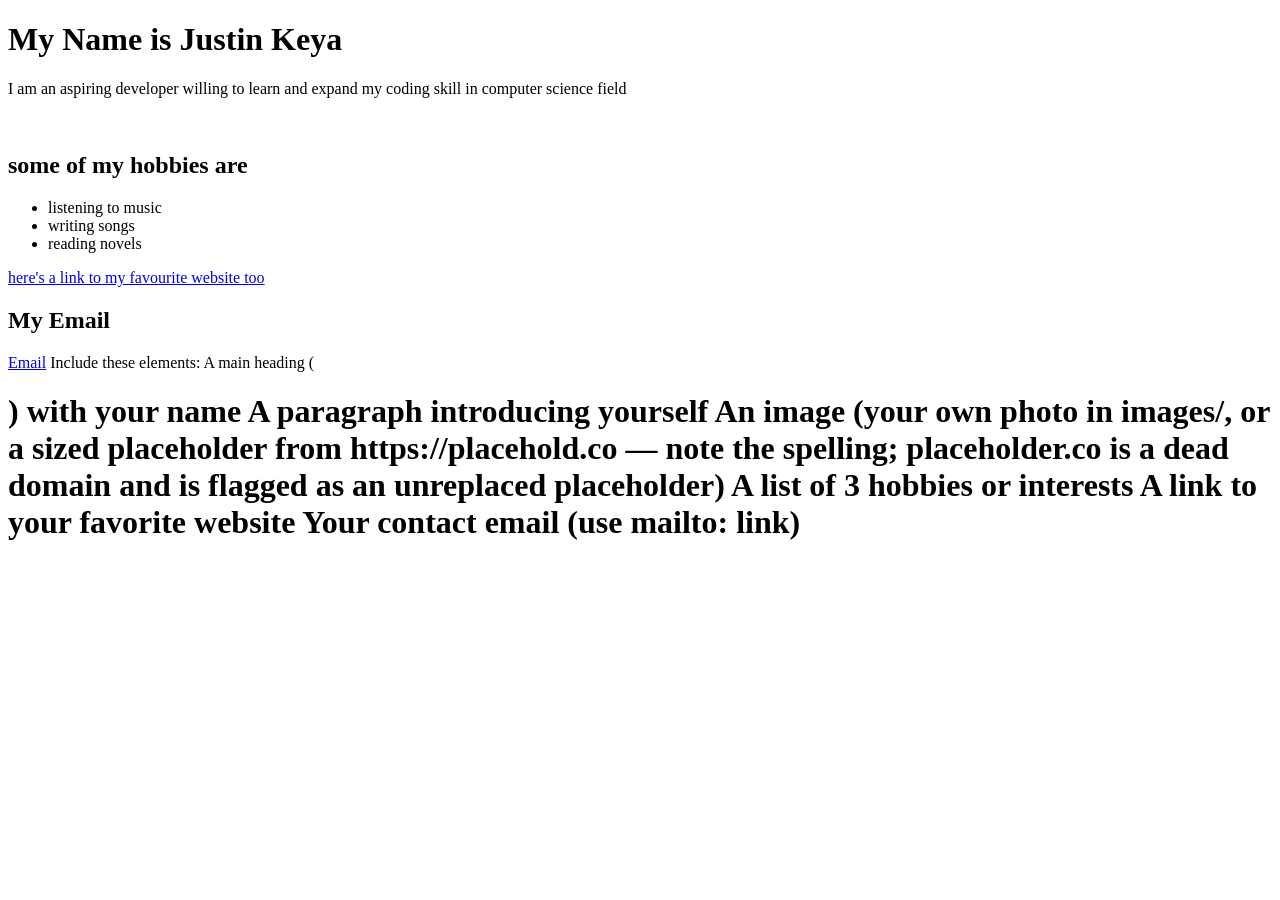
==== index.html @ 7fd4b3b4 "Create personal about me page in index.html Added personal introduction, hobbies, and contact inform" ====
<!DOCTYPE html>
<html lang="en">
<head>
    <meta charset="UTF-8">
    <meta name="viewport" content="width=device-width, initial-scale=1.0">
    <title>Justin Keya - About Me</title>
</head>
<body>
  <h1> My Name is Justin Keya </h1>
  <p>
    I am an aspiring developer willing to learn and 
    expand my coding skill in computer science field
  </p>
  <img href="https://">
  <h2>some of my hobbies are</h2>
  <ul>
    <li>listening to music</li>
    <li>writing songs</li>
    <li>reading novels</li>
  </ul>
  <a href="https://soundcloud.com">here's a
    link to my favourite website too</a>
  <h2> My Email </h2>
  <a href="mailto: justinpk561@gmail.com">Email</a>
</body>
</html>
Include these elements:

 A main heading (<h1>) with your name
 A paragraph introducing yourself
 An image (your own photo in images/, or a sized placeholder from https://placehold.co — note the spelling; placeholder.co is a dead domain and is flagged as an unreplaced placeholder)
 A list of 3 hobbies or interests
 A link to your favorite website
 Your contact email (use mailto: link)
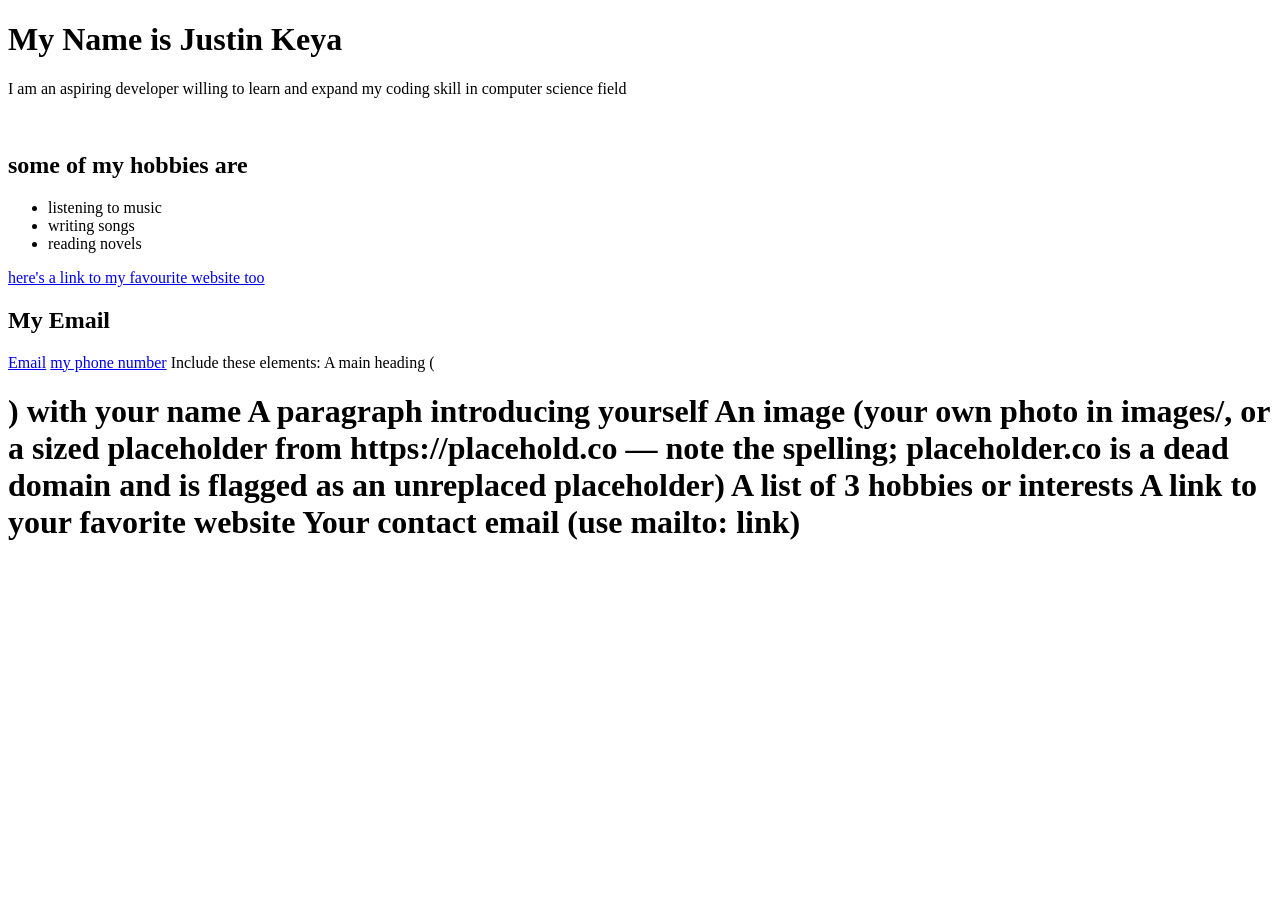
==== commit 4f12afc9: "Update index.html" ====
--- a/index.html
+++ b/index.html
@@ -22,6 +22,7 @@
     link to my favourite website too</a>
   <h2> My Email </h2>
   <a href="mailto: justinpk561@gmail.com">Email</a>
+    <a href="tel;+254758441254">my phone number</a>
 </body>
 </html>
 Include these elements:
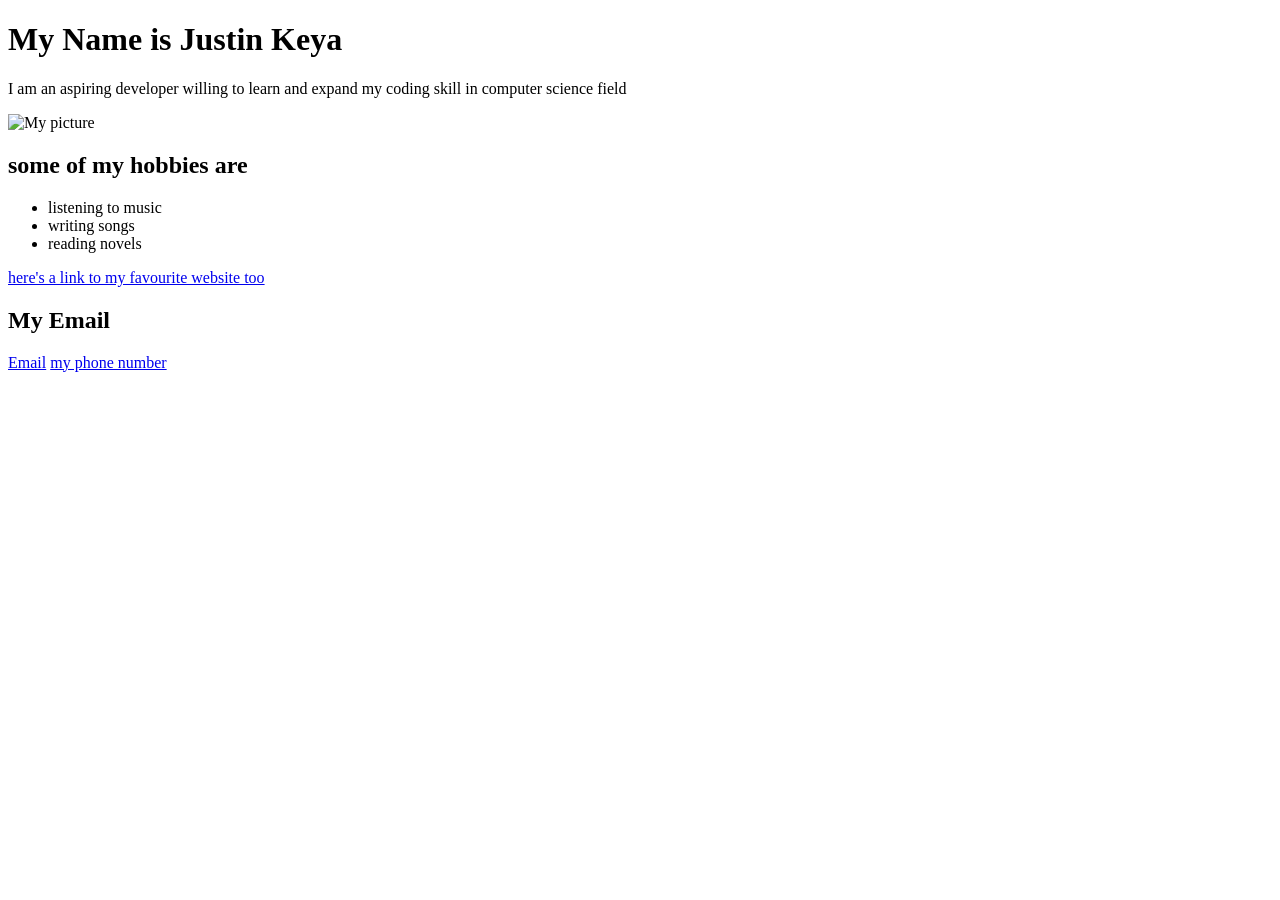
==== commit fd116b5b: "Update index.html" ====
--- a/index.html
+++ b/index.html
@@ -11,7 +11,7 @@
     I am an aspiring developer willing to learn and 
     expand my coding skill in computer science field
   </p>
-  <img href="https://">
+  <img src="picture.jpg" alt="My picture">
   <h2>some of my hobbies are</h2>
   <ul>
     <li>listening to music</li>
@@ -25,11 +25,3 @@
     <a href="tel;+254758441254">my phone number</a>
 </body>
 </html>
-Include these elements:
-
- A main heading (<h1>) with your name
- A paragraph introducing yourself
- An image (your own photo in images/, or a sized placeholder from https://placehold.co — note the spelling; placeholder.co is a dead domain and is flagged as an unreplaced placeholder)
- A list of 3 hobbies or interests
- A link to your favorite website
- Your contact email (use mailto: link)
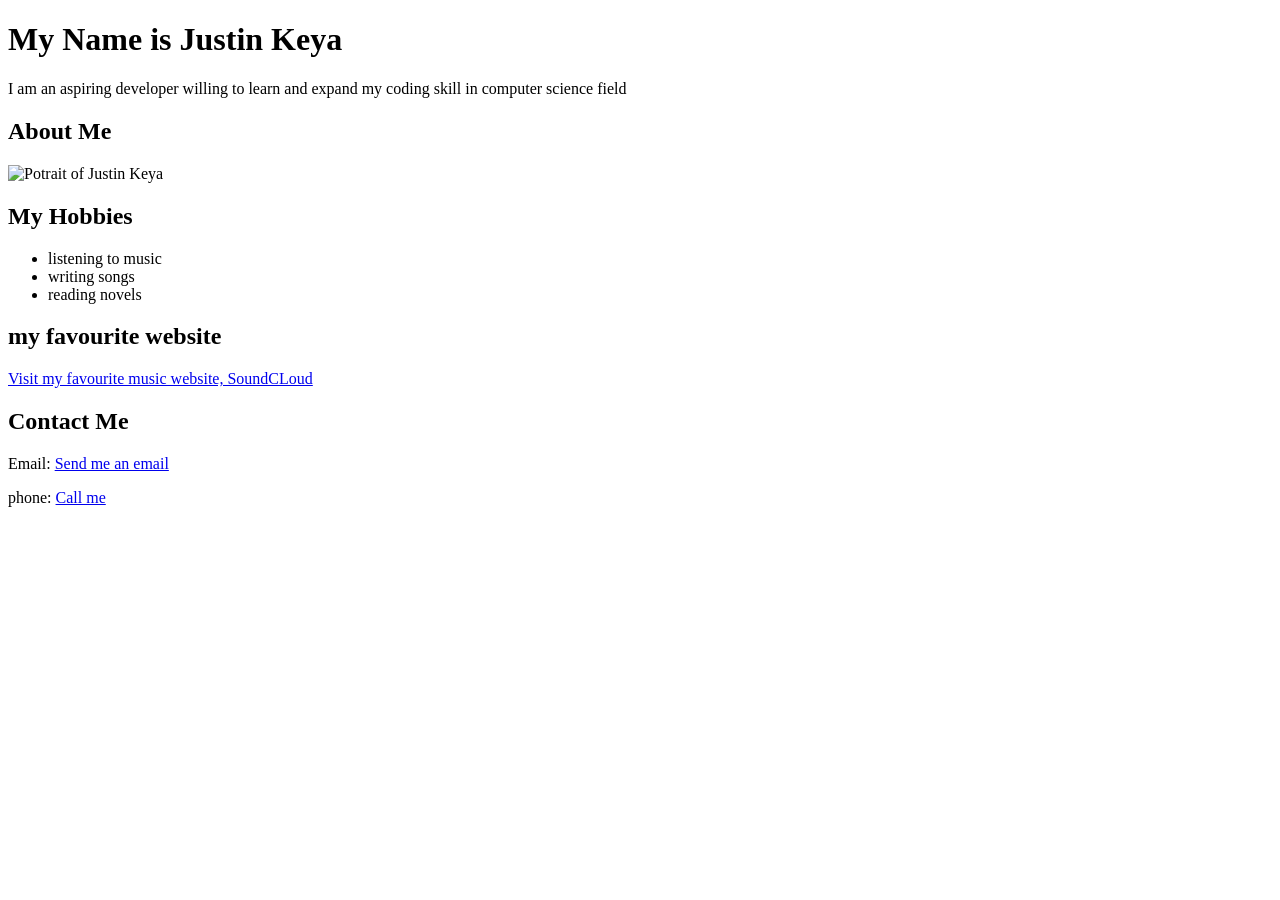
==== commit d1d5a1ca: "Enhance index.html with additional sections and content Updated the HTML structure to include sectio" ====
--- a/index.html
+++ b/index.html
@@ -5,23 +5,52 @@
     <meta name="viewport" content="width=device-width, initial-scale=1.0">
     <title>Justin Keya - About Me</title>
 </head>
+    
 <body>
+    <header>
   <h1> My Name is Justin Keya </h1>
   <p>
     I am an aspiring developer willing to learn and 
     expand my coding skill in computer science field
   </p>
-  <img src="picture.jpg" alt="My picture">
-  <h2>some of my hobbies are</h2>
+    </header>
+    
+    <main>
+        <section>
+            <h2>About Me</h2>
+  <img src="picture.jpg" 
+      alt="Potrait of Justin Keya">
+        </section>
+        
+        <section>
+  <h2>My Hobbies</h2>
   <ul>
     <li>listening to music</li>
     <li>writing songs</li>
     <li>reading novels</li>
   </ul>
-  <a href="https://soundcloud.com">here's a
-    link to my favourite website too</a>
-  <h2> My Email </h2>
-  <a href="mailto: justinpk561@gmail.com">Email</a>
-    <a href="tel;+254758441254">my phone number</a>
+        </section>
+        
+        <section>
+            <h2>my favourite website</h2>
+  <a href="https://soundcloud.com">Visit my favourite music website, SoundCLoud</a>
+        </section>
+
+        <section>
+            <h2>Contact Me</h2>
+  <p>
+      Email:
+  <a
+      href="mailto:justinpk561@gmail.com">
+  Send me an email</a>
+  </p>
+            <p>
+                phone:
+                <a href="tel:+254758441254">
+                    Call me
+                </a>
+            </p>
+        </section>
+    </main>
 </body>
 </html>
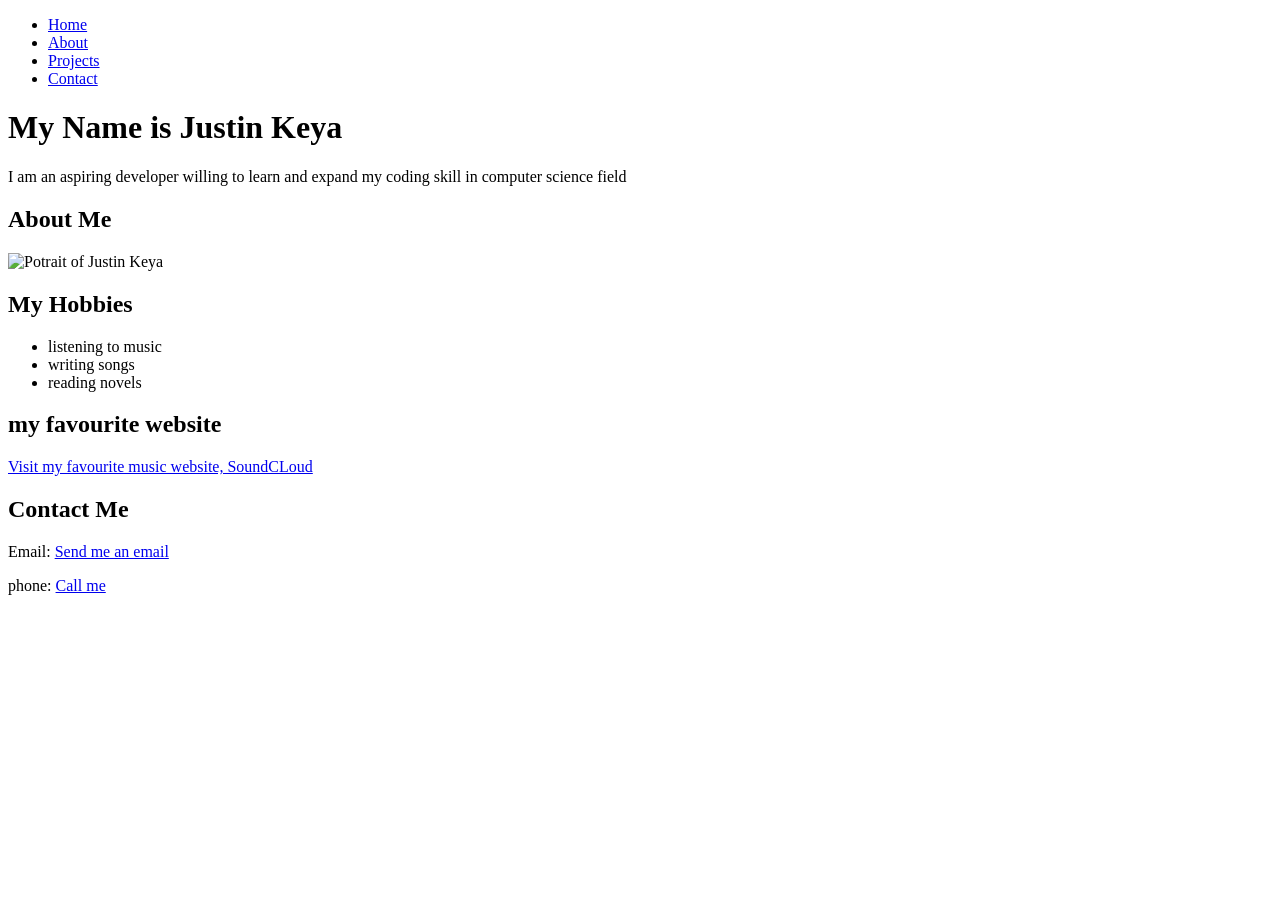
==== commit 17e9a511: "Add navigation menu to index.html Added a navigation menu" ====
--- a/index.html
+++ b/index.html
@@ -7,6 +7,18 @@
 </head>
     
 <body>
+    
+<nav aria-label="Main navigation">
+    <ul>
+        <li>
+            <a href="index.html" aria-current="page">Home</a>
+        </li>
+        <li><a href="about.html">About</a></li>
+        <li><a href="projects.html">Projects</a></li>
+        <li><a href="contact.html">Contact</a></li>
+    </ul>
+</nav>
+    
     <header>
   <h1> My Name is Justin Keya </h1>
   <p>
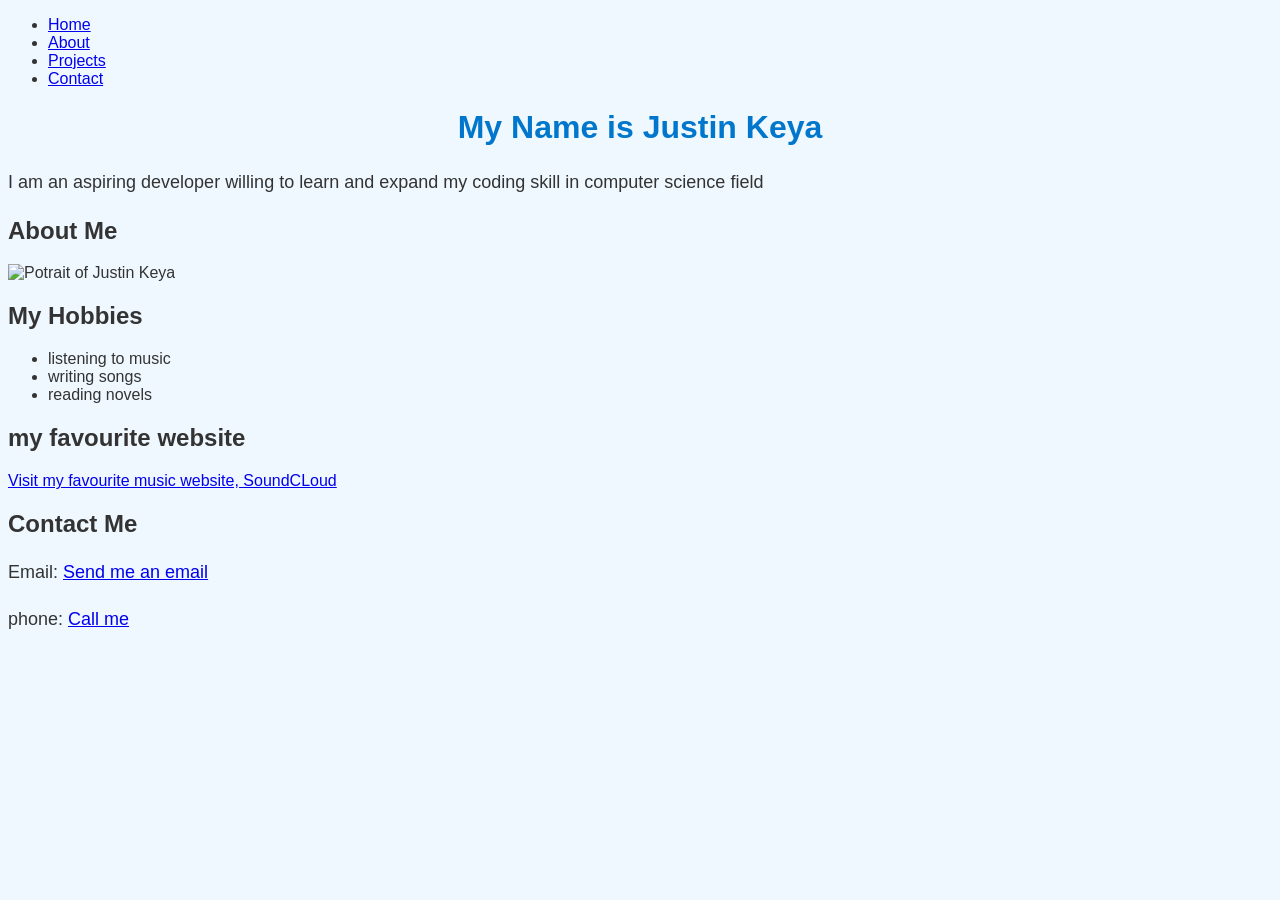
==== commit da54d8bf: "Update index.htmlConnect CSS to homepage" ====
--- a/index.html
+++ b/index.html
@@ -3,7 +3,8 @@
 <head>
     <meta charset="UTF-8">
     <meta name="viewport" content="width=device-width, initial-scale=1.0">
-    <title>Justin Keya - About Me</title>
+<link rel="stylesheet" href="styles.css">
+    <title>Justin Keya - My portfolio</title>
 </head>
     
 <body>
--- a/styles.css
+++ b/styles.css
@@ -0,0 +1,18 @@
+
+/* My First CSS Styles */
+
+body {
+    background-color: #f0f8ff;
+    font-family: Arial, sans-serif;
+    color: #333333;
+}
+
+h1 {
+    color: #0077cc;
+    text-align: center;
+}
+
+p {
+    font-size: 18px;
+    line-height: 1.6;
+}
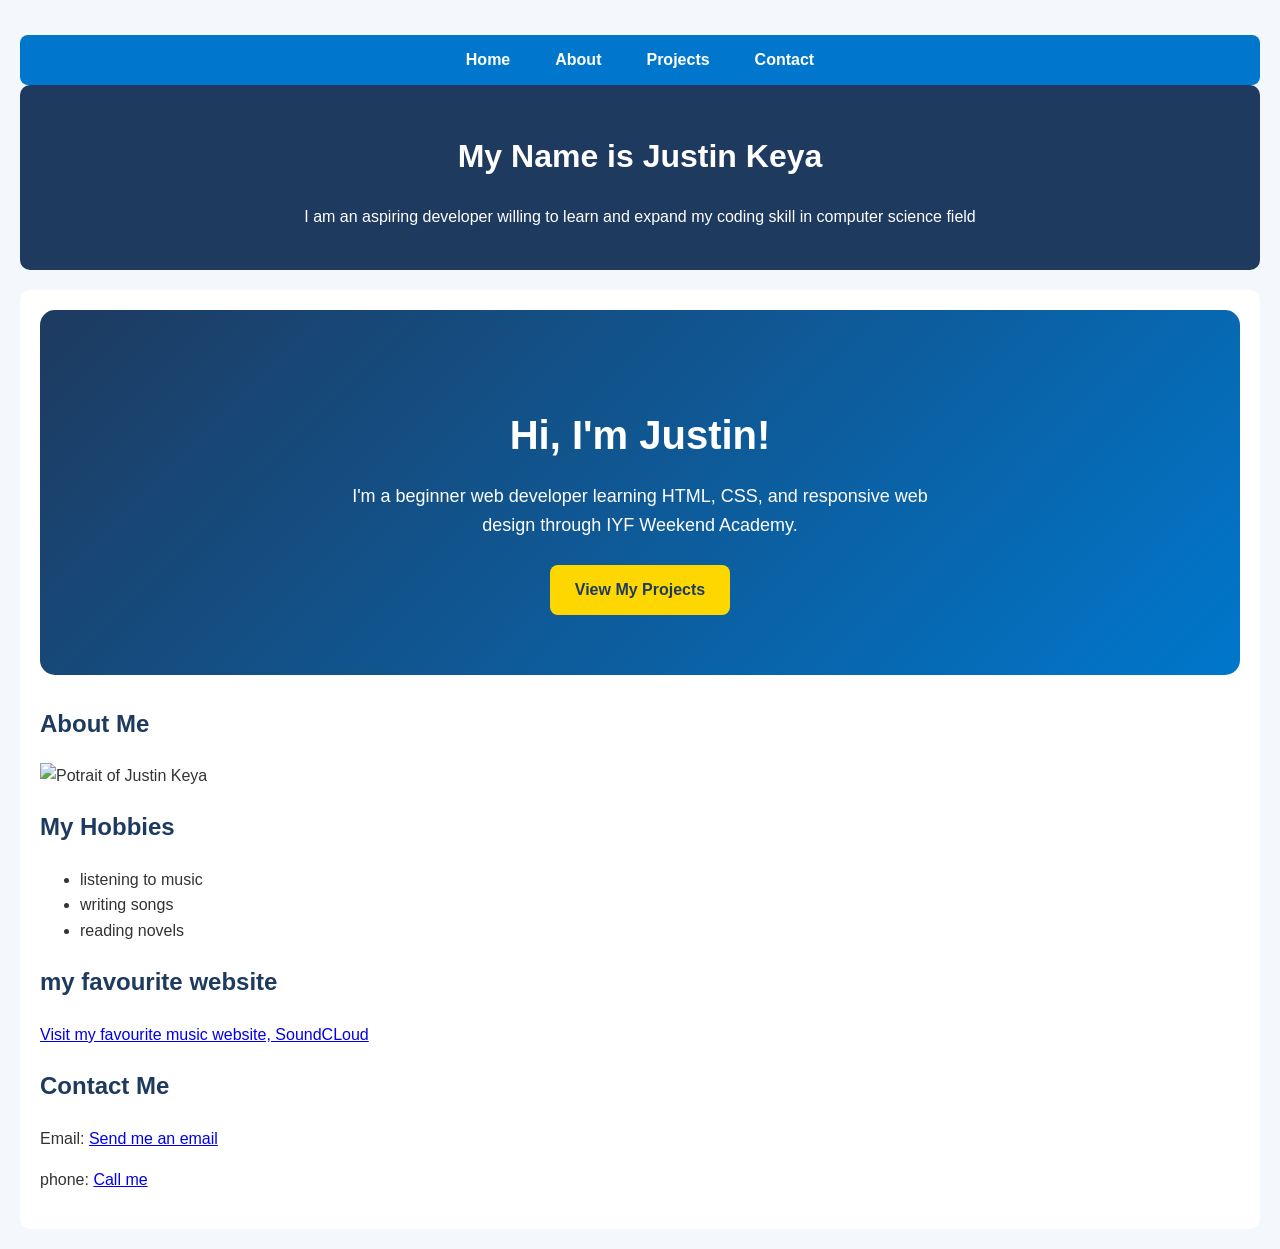
==== commit 877ce866: "Update index.html Add hero section to homepage" ====
--- a/index.html
+++ b/index.html
@@ -29,6 +29,20 @@
     </header>
     
     <main>
+<section class="hero">
+    <h1>Hi, I'm Justin!</h1>
+
+    <p>
+        I'm a beginner web developer learning HTML,
+        CSS, and responsive web design through
+        IYF Weekend Academy.
+    </p>
+
+    <a href="projects.html" class="button">
+        View My Projects
+    </a>
+</section>
+
         <section>
             <h2>About Me</h2>
   <img src="picture.jpg" 
--- a/styles.css
+++ b/styles.css
@@ -1,18 +1,242 @@
 
-/* My First CSS Styles */
+/* Week 02 - CSS Styling */
+
+* {
+    box-sizing: border-box;
+}
 
 body {
-    background-color: #f0f8ff;
+    background-color: #f4f7fb;
     font-family: Arial, sans-serif;
     color: #333333;
+    margin: 0;
+    padding: 20px;
+    line-height: 1.6;
+}
+
+header {
+    background-color: #1e3a5f;
+    color: white;
+    padding: 25px;
+    text-align: center;
+    border-radius: 10px;
 }
 
 h1 {
     color: #0077cc;
-    text-align: center;
-}
-
-p {
+}
+
+header h1 {
+    color: white;
+}
+
+h2 {
+    color: #1e3a5f;
+}
+
+nav {
+    background-color: #0077cc;
+    padding: 12px;
+    margin-top: 15px;
+    border-radius: 8px;
+}
+
+nav a {
+    color: white;
+    text-decoration: none;
+    margin: 10px;
+}
+
+main {
+    background-color: white;
+    padding: 20px;
+    margin-top: 20px;
+    border-radius: 10px;
+}
+
+footer {
+    text-align: center;
+    margin-top: 20px;
+    padding: 15px;
+    color: #555555;
+}
+
+/* Flexbox Navigation */
+
+nav ul {
+    display: flex;
+    justify-content: center;
+    align-items: center;
+    gap: 25px;
+    list-style: none;
+    padding: 0;
+    margin: 0;
+    flex-wrap: wrap;
+}
+
+nav a {
+    text-decoration: none;
+    color: white;
+    font-weight: bold;
+}
+
+nav a:hover {
+    color: #ffd700;
+}
+
+/* CSS Grid - Project Gallery */
+
+.project-gallery {
+    display: grid;
+    grid-template-columns: repeat(3, 1fr);
+    gap: 20px;
+    margin-top: 20px;
+}
+
+.project-card {
+    background-color: #ffffff;
+    padding: 20px;
+    border-radius: 10px;
+    box-shadow: 0 4px 8px rgba(0, 0, 0, 0.1);
+    text-align: center;
+}
+
+/* Responsive layout for smaller screens */
+
+@media (max-width: 768px) {
+    .project-gallery {
+        grid-template-columns: repeat(2, 1fr);
+    }
+}
+
+@media (max-width: 480px) {
+    .project-gallery {
+        grid-template-columns: 1fr;
+    }
+}
+
+/* Responsive Design */
+
+/* Tablets */
+@media (max-width: 768px) {
+    body {
+        padding: 15px;
+    }
+
+    .project-gallery {
+        grid-template-columns: repeat(2, 1fr);
+    }
+
+    header {
+        padding: 20px;
+    }
+}
+
+/* Mobile phones */
+@media (max-width: 480px) {
+    body {
+        padding: 10px;
+    }
+
+    .project-gallery {
+        grid-template-columns: 1fr;
+    }
+
+    nav ul {
+        flex-direction: column;
+        gap: 10px;
+    }
+
+    h1 {
+        font-size: 24px;
+    }
+
+    main {
+        padding: 15px;
+    }
+}
+
+/* Responsive images */
+img {
+    max-width: 100%;
+    height: auto;
+}
+
+/* Button Styling */
+
+.button {
+    background-color: #0077cc;
+    color: white;
+    padding: 12px 25px;
+    border: none;
+    border-radius: 8px;
+    font-size: 16px;
+    font-weight: bold;
+    cursor: pointer;
+    transition: background-color 0.3s ease;
+}
+
+/* Hover Effect */
+
+.button:hover {
+    background-color: #004c99;
+    transform: scale(1.05);
+}
+
+/* Project Card Styling */
+
+.project-card {
+    background-color: #ffffff;
+    padding: 25px;
+    border-radius: 12px;
+    border: 1px solid #e0e0e0;
+    box-shadow: 0 4px 10px rgba(0, 0, 0, 0.08);
+    transition: transform 0.3s ease, box-shadow 0.3s ease;
+}
+
+/* Card Hover Effect */
+
+.project-card:hover {
+    transform: translateY(-5px);
+    box-shadow: 0 8px 20px rgba(0, 0, 0, 0.15);
+}
+
+.project-card h3 {
+    color: #1e3a5f;
+    margin-top: 0;
+}
+
+.project-card p {
+    color: #555555;
+}
+
+
+/* Hero Section */
+
+.hero {
+    background: linear-gradient(135deg, #1e3a5f, #0077cc);
+    color: white;
+    text-align: center;
+    padding: 60px 20px;
+    border-radius: 15px;
+    margin-bottom: 30px;
+}
+
+.hero h1 {
+    color: white;
+    font-size: 40px;
+    margin-bottom: 15px;
+}
+
+.hero p {
     font-size: 18px;
-    line-height: 1.6;
-}
+    max-width: 600px;
+    margin: 0 auto 25px;
+}
+
+.hero .button {
+    display: inline-block;
+    background-color: #ffd700;
+    color: #1e3a5f;
+    text-decoration: none;
+}
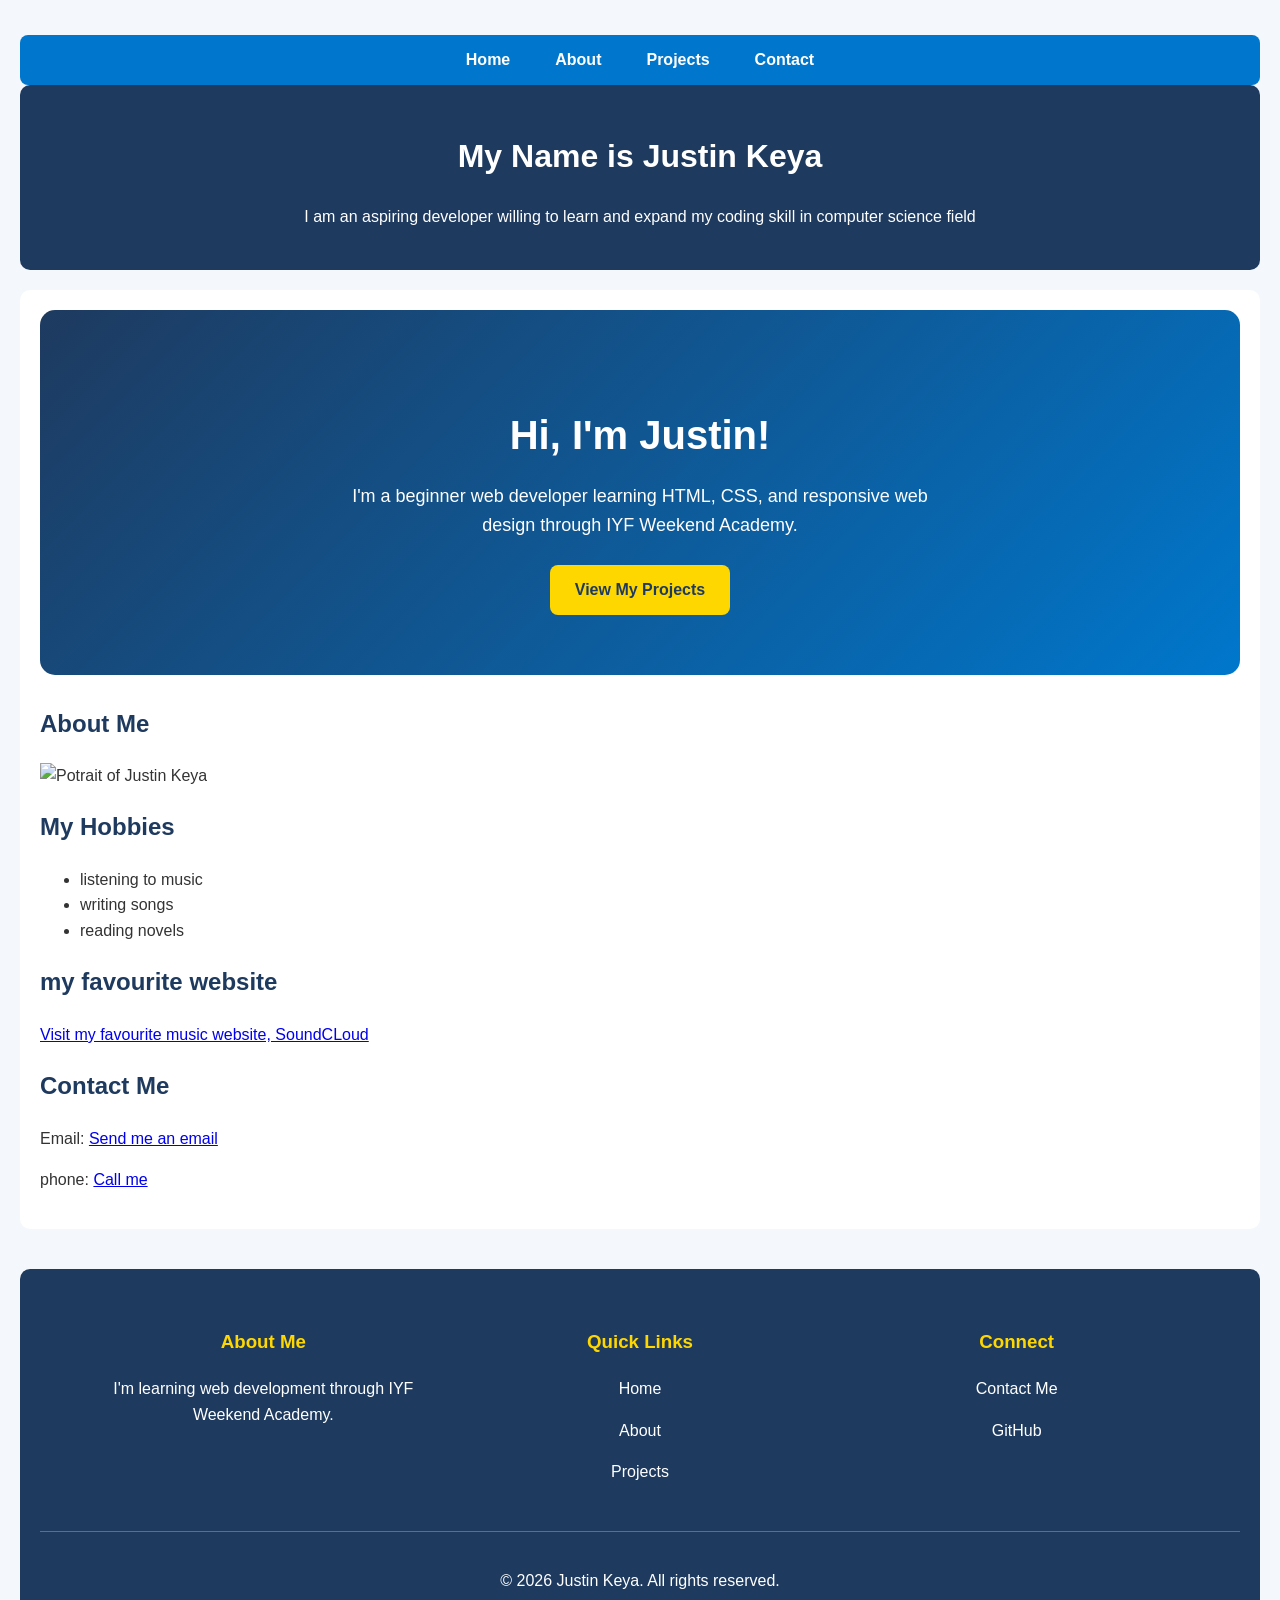
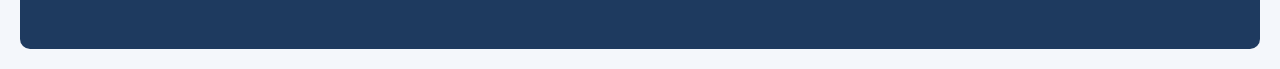
==== commit 1a896765: "Update index.html" ====
--- a/index.html
+++ b/index.html
@@ -80,4 +80,30 @@
         </section>
     </main>
 </body>
+
+<footer class="site-footer">
+  <div class="footer-container">
+    <div>
+      <h3>About Me</h3>
+      <p>I'm learning web development through IYF Weekend Academy.</p>
+    </div>
+
+    <div>
+      <h3>Quick Links</h3>
+      <p><a href="index.html">Home</a></p>
+      <p><a href="about.html">About</a></p>
+      <p><a href="projects.html">Projects</a></p>
+    </div>
+
+    <div>
+      <h3>Connect</h3>
+      <p><a href="contact.html">Contact Me</a></p>
+      <p><a href="https://github.com/justinpk561-cyber">GitHub</a></p>
+    </div>
+  </div>
+
+  <div class="footer-bottom">
+    <p>&copy; 2026 Justin Keya. All rights reserved.</p>
+  </div>
+</footer>
 </html>
--- a/styles.css
+++ b/styles.css
@@ -240,3 +240,136 @@
     color: #1e3a5f;
     text-decoration: none;
 }
+
+/* Contact Form Styling */
+
+form {
+    max-width: 600px;
+    margin: 30px auto;
+    padding: 25px;
+    background-color: #ffffff;
+    border-radius: 12px;
+    box-shadow: 0 4px 12px rgba(0, 0, 0, 0.08);
+}
+
+form label {
+    display: block;
+    margin-bottom: 8px;
+    font-weight: bold;
+}
+
+form input,
+form textarea {
+    width: 100%;
+    padding: 12px;
+    margin-bottom: 20px;
+    border: 1px solid #cccccc;
+    border-radius: 6px;
+    font-size: 16px;
+    box-sizing: border-box;
+}
+
+form input:focus,
+form textarea:focus {
+    border-color: #0077cc;
+    outline: 2px solid #cce5ff;
+}
+
+form button {
+    width: 100%;
+}
+
+/* Multi-Column Footer */
+
+.site-footer {
+    background-color: #1e3a5f;
+    color: white;
+    padding: 40px 20px;
+    margin-top: 40px;
+    border-radius: 10px;
+}
+
+.footer-container {
+    display: grid;
+    grid-template-columns: repeat(3, 1fr);
+    gap: 30px;
+    max-width: 1100px;
+    margin: 0 auto;
+}
+
+.site-footer h3 {
+    color: #ffd700;
+}
+
+.site-footer a {
+    color: white;
+    text-decoration: none;
+}
+
+.site-footer a:hover {
+    color: #ffd700;
+}
+
+.footer-bottom {
+    text-align: center;
+    margin-top: 30px;
+    border-top: 1px solid #ffffff44;
+    padding-top: 20px;
+}
+
+/* Responsive Footer */
+
+@media (max-width: 600px) {
+    .footer-container {
+        grid-template-columns: 1fr;
+        text-align: center;
+    }
+}
+
+
+/* Multi-Column Footer */
+
+.site-footer {
+    background-color: #1e3a5f;
+    color: white;
+    padding: 40px 20px;
+    margin-top: 40px;
+    border-radius: 10px;
+}
+
+.footer-container {
+    display: grid;
+    grid-template-columns: repeat(3, 1fr);
+    gap: 30px;
+    max-width: 1100px;
+    margin: 0 auto;
+}
+
+.site-footer h3 {
+    color: #ffd700;
+}
+
+.site-footer a {
+    color: white;
+    text-decoration: none;
+}
+
+.site-footer a:hover {
+    color: #ffd700;
+}
+
+.footer-bottom {
+    text-align: center;
+    margin-top: 30px;
+    border-top: 1px solid #ffffff44;
+    padding-top: 20px;
+}
+
+/* Responsive Footer */
+
+@media (max-width: 600px) {
+    .footer-container {
+        grid-template-columns: 1fr;
+        text-align: center;
+    }
+}
